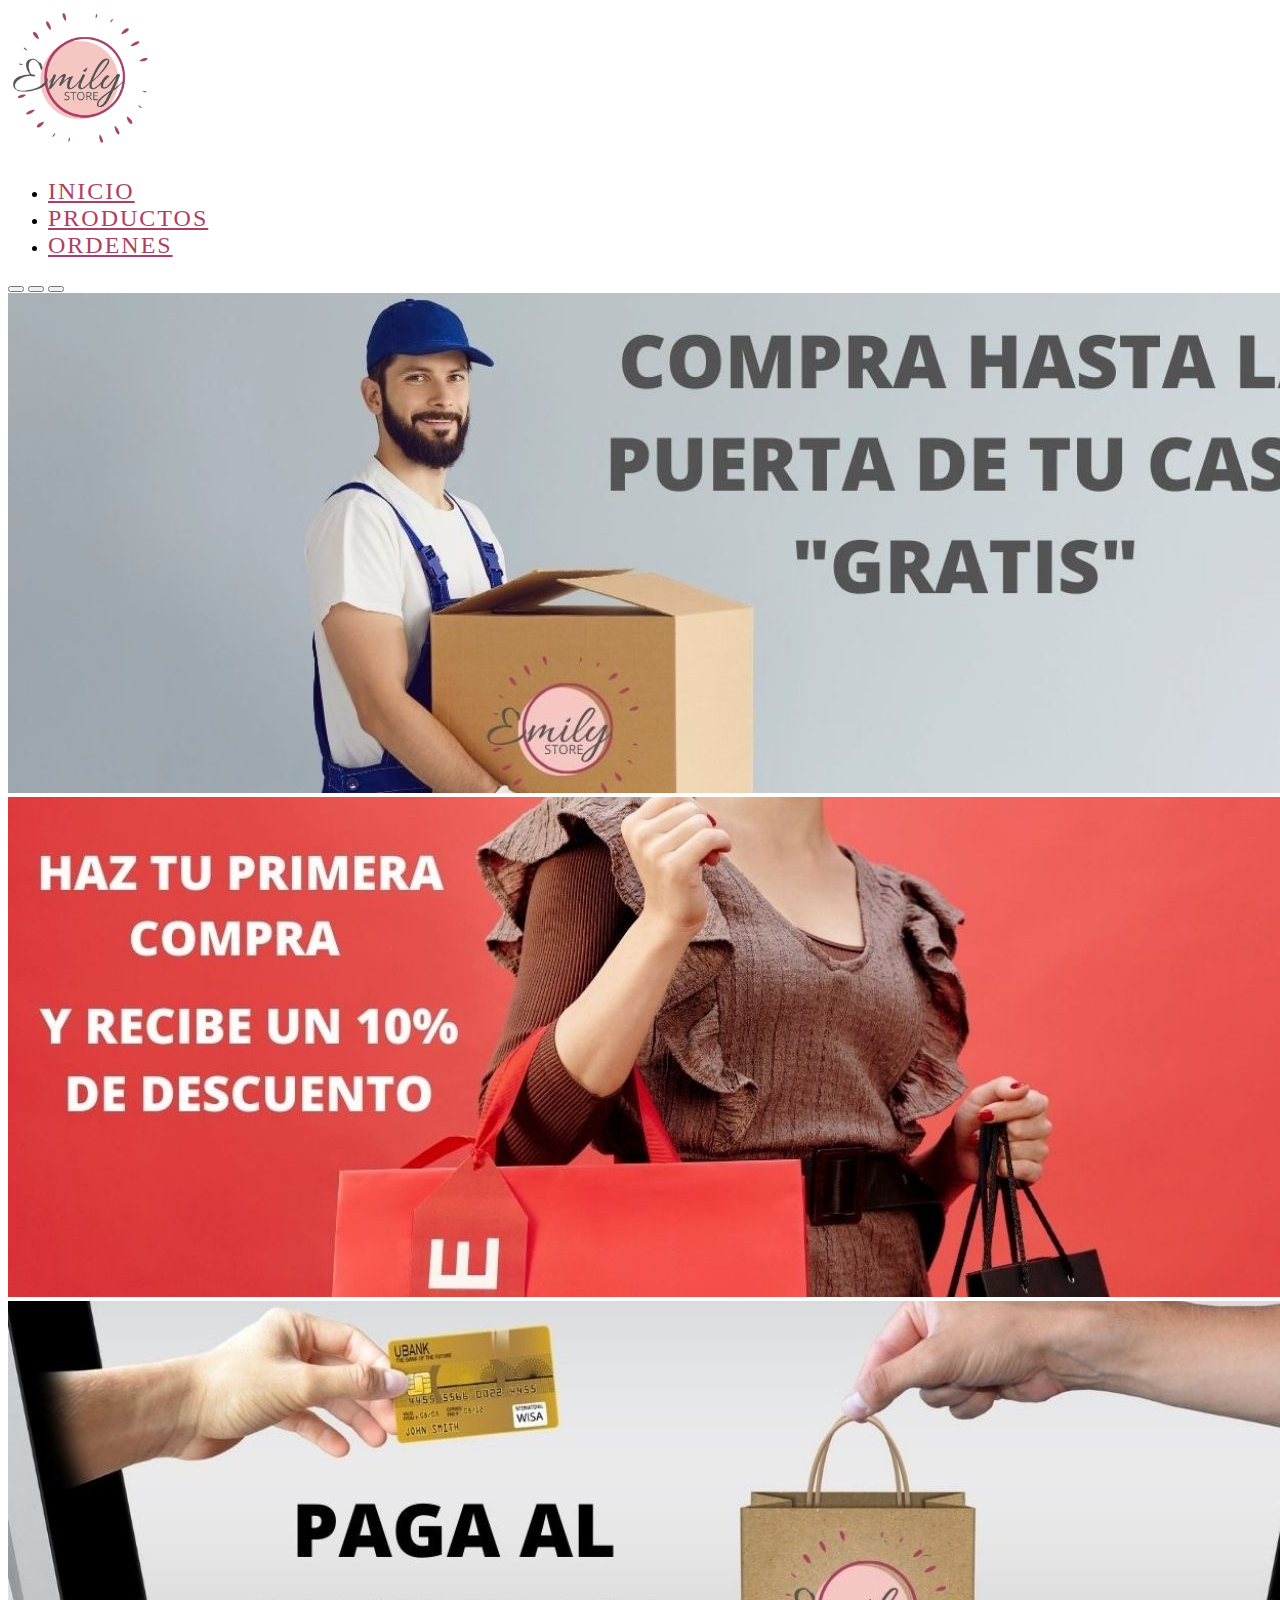
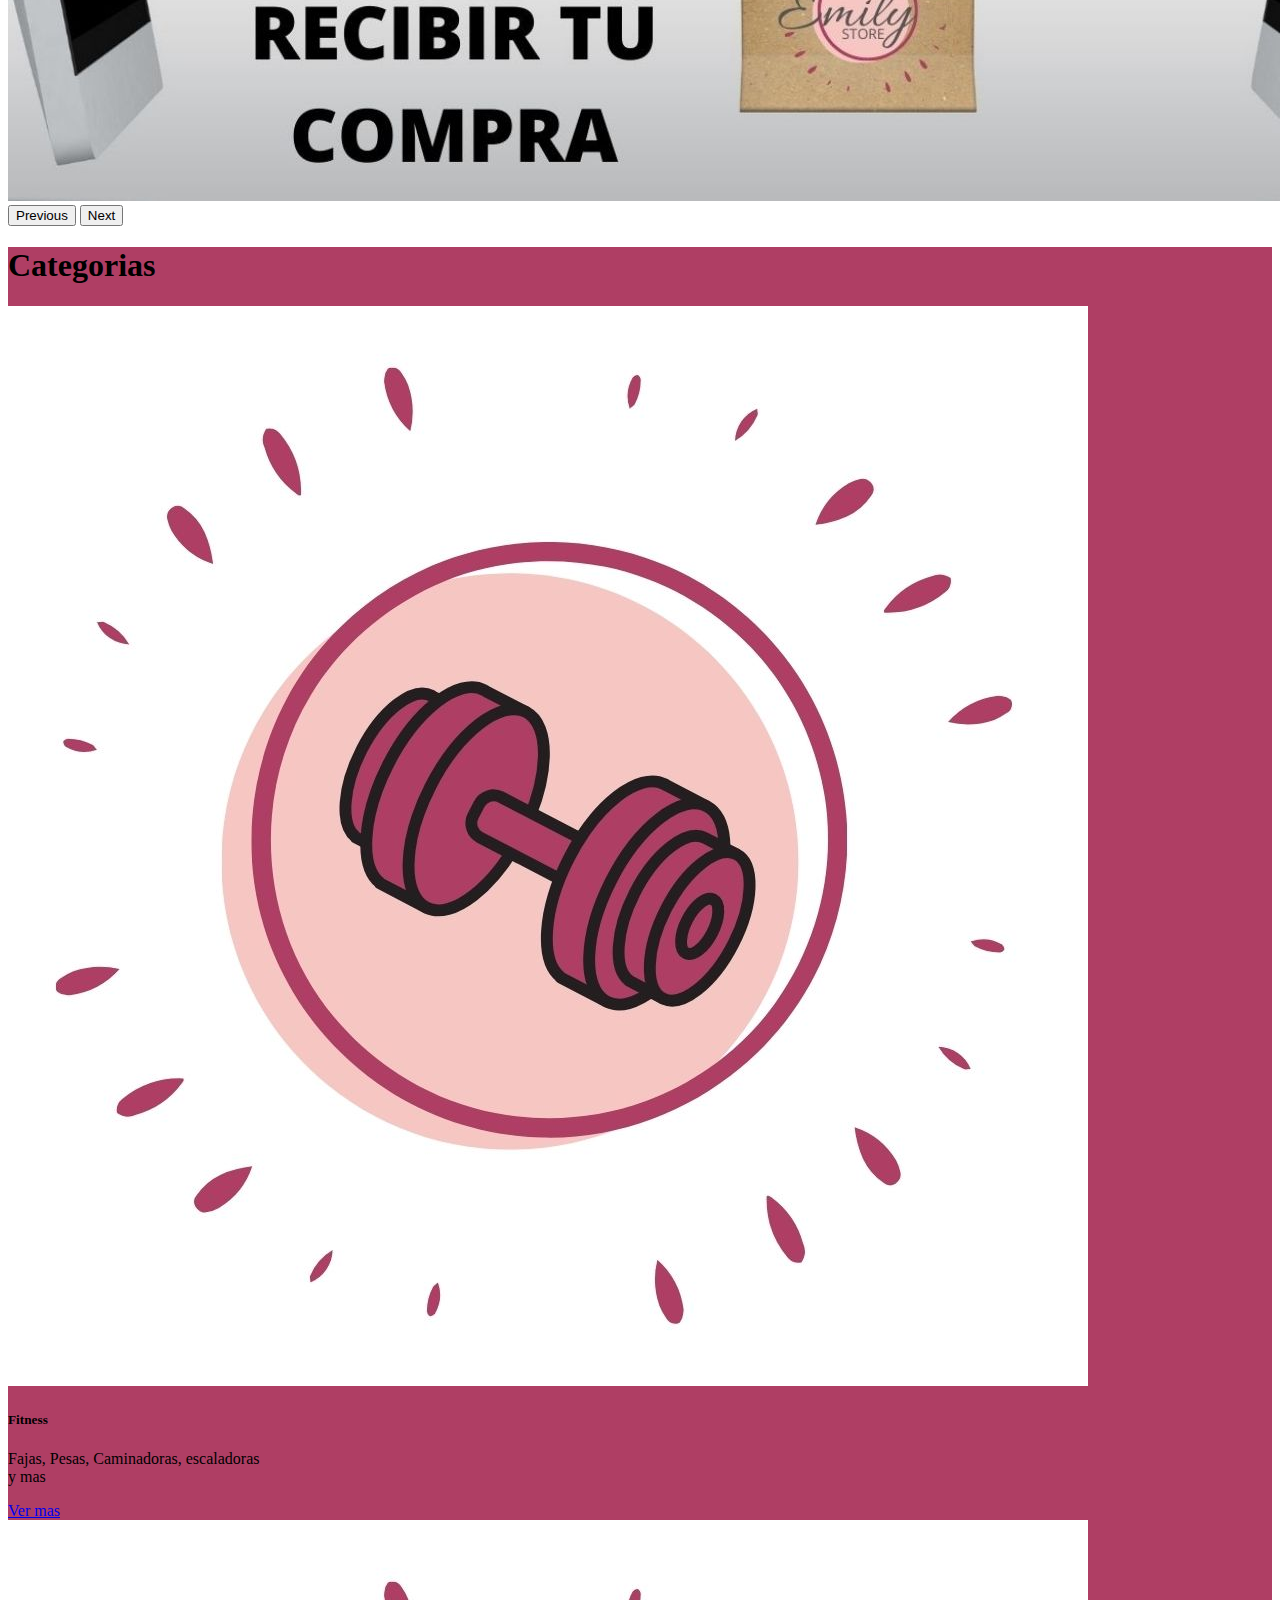
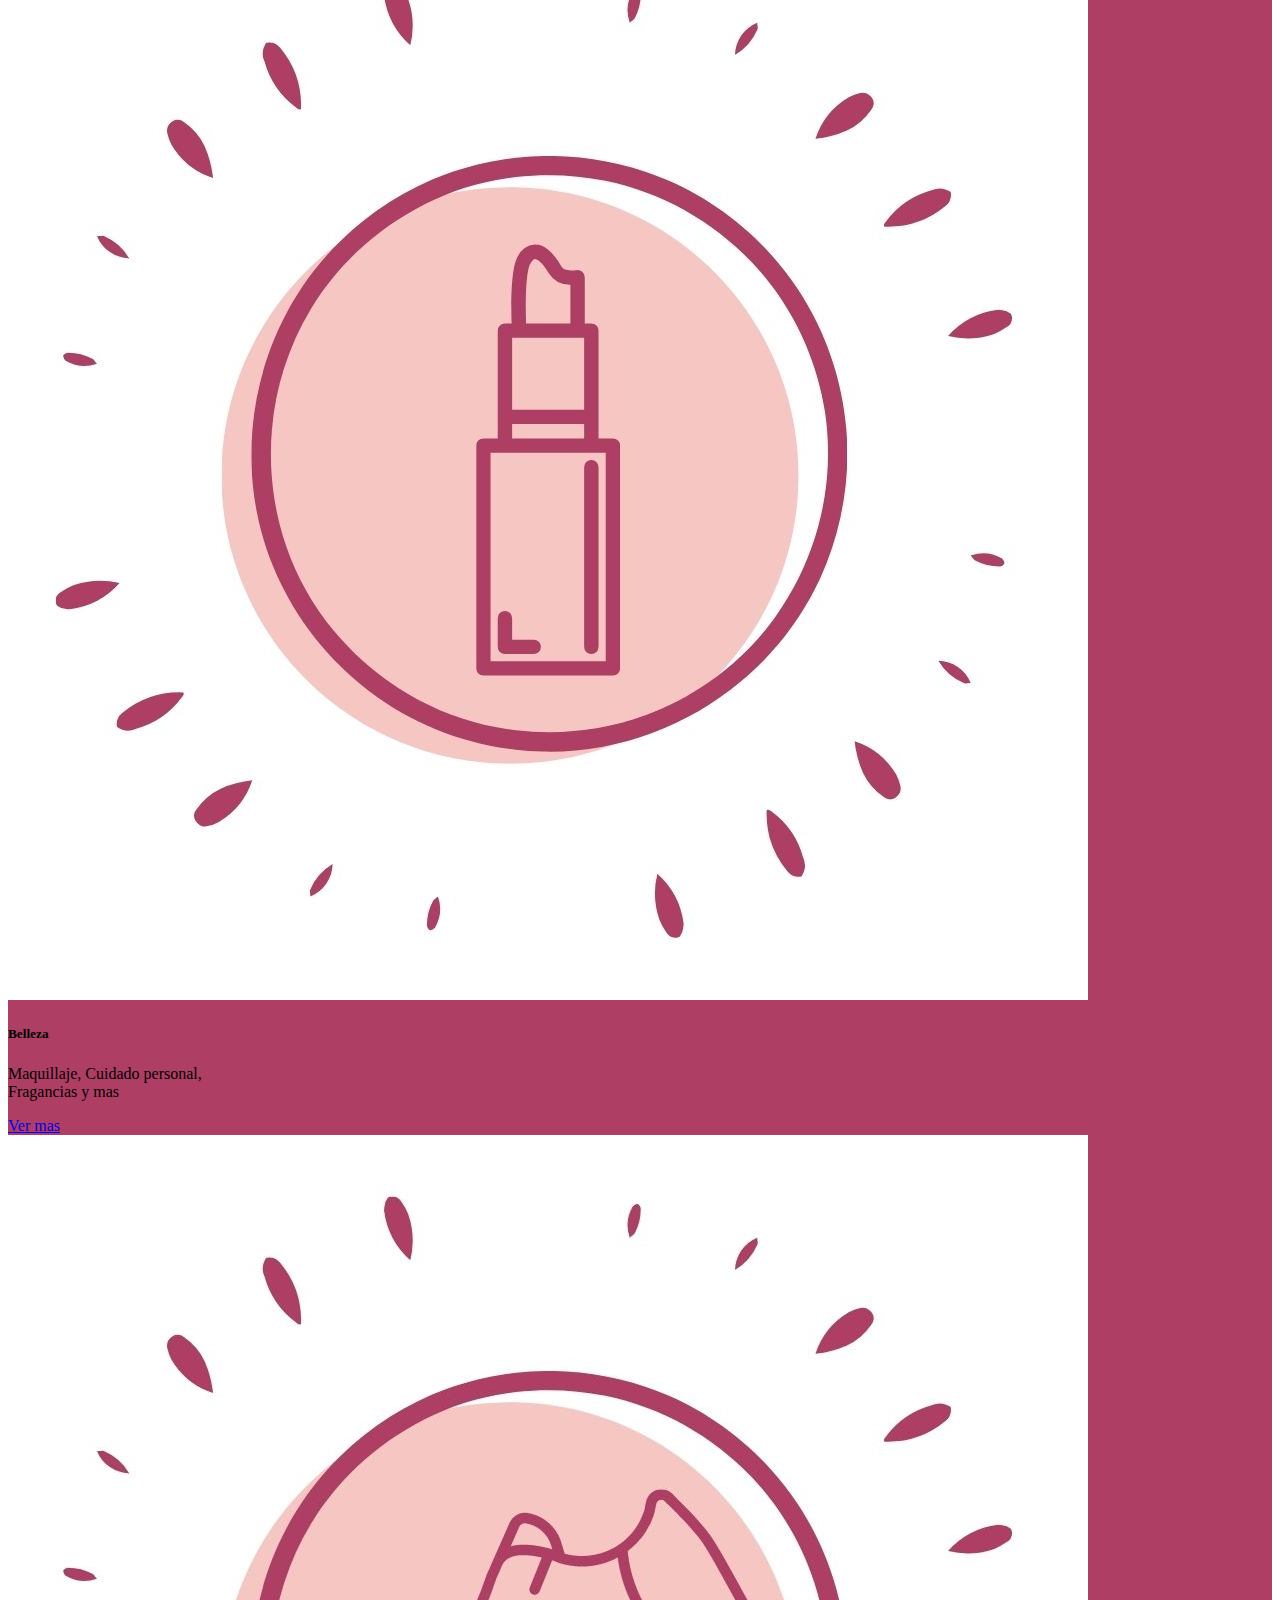
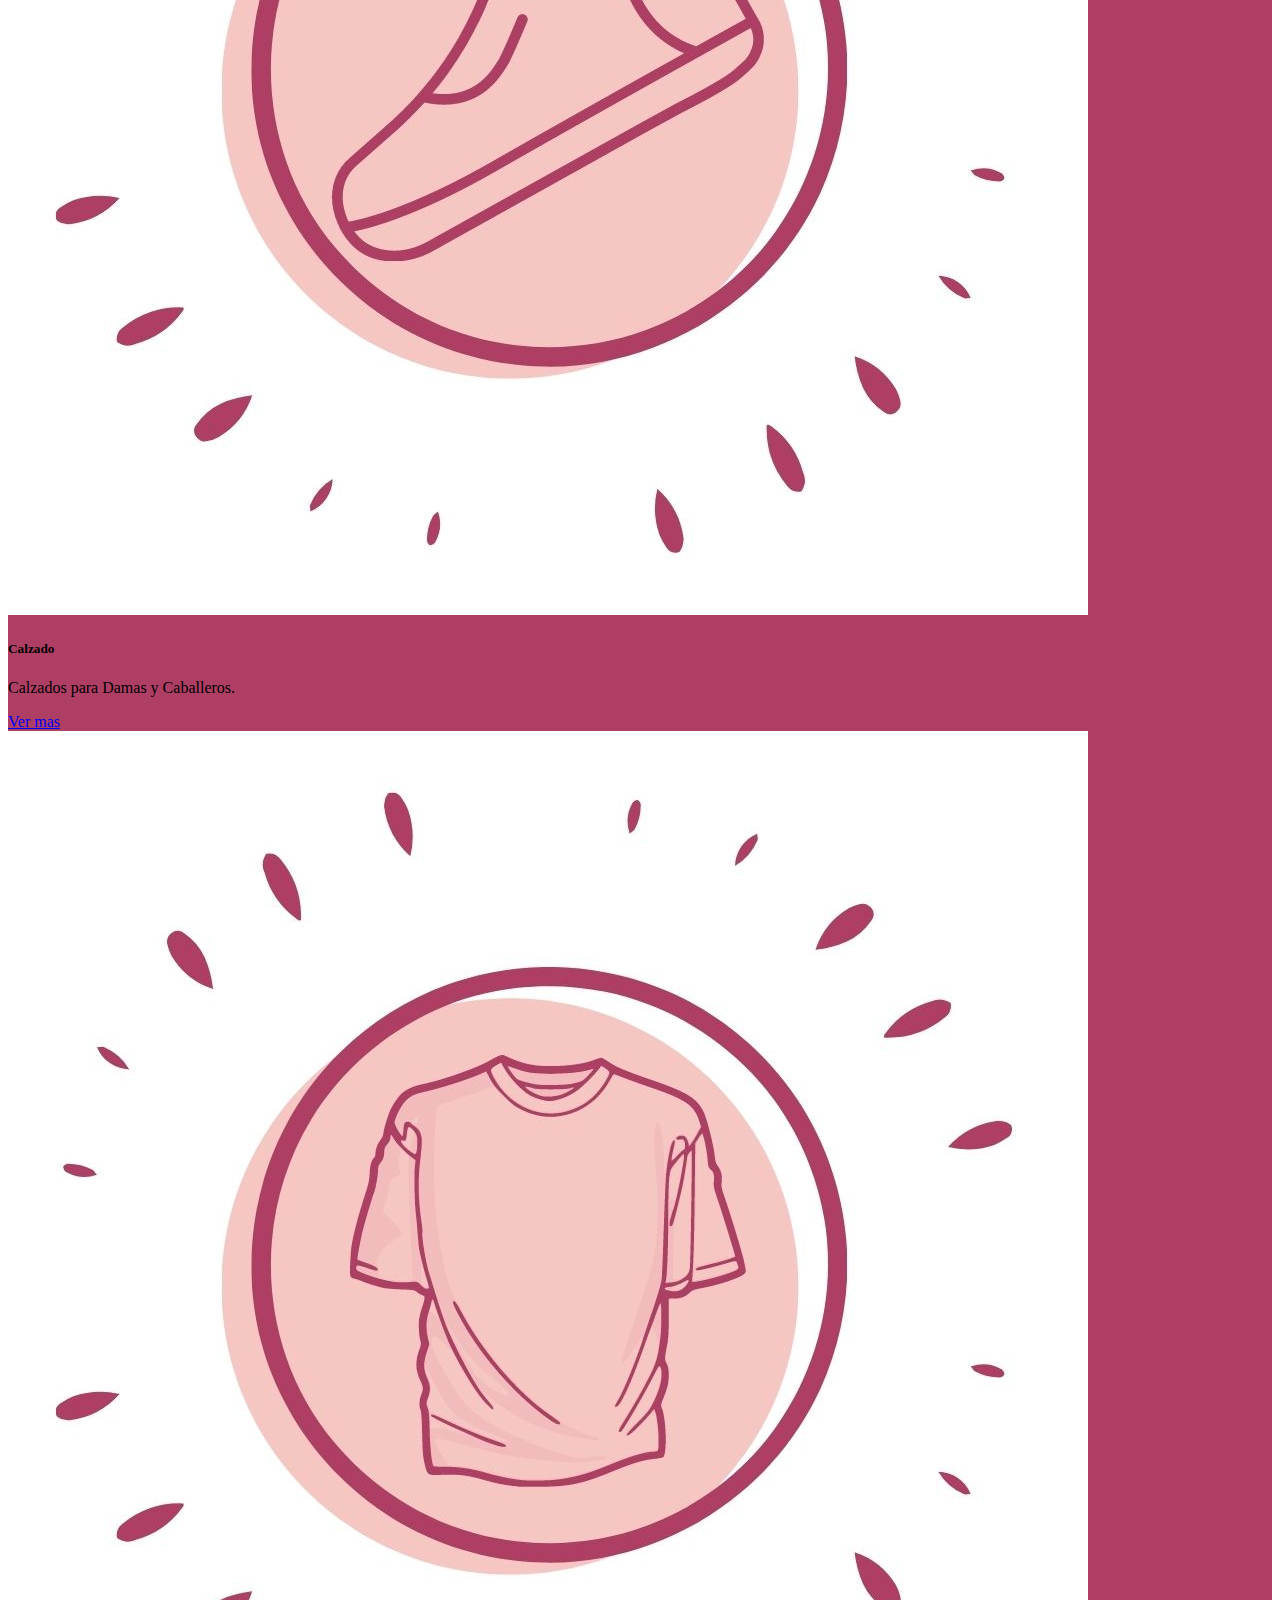
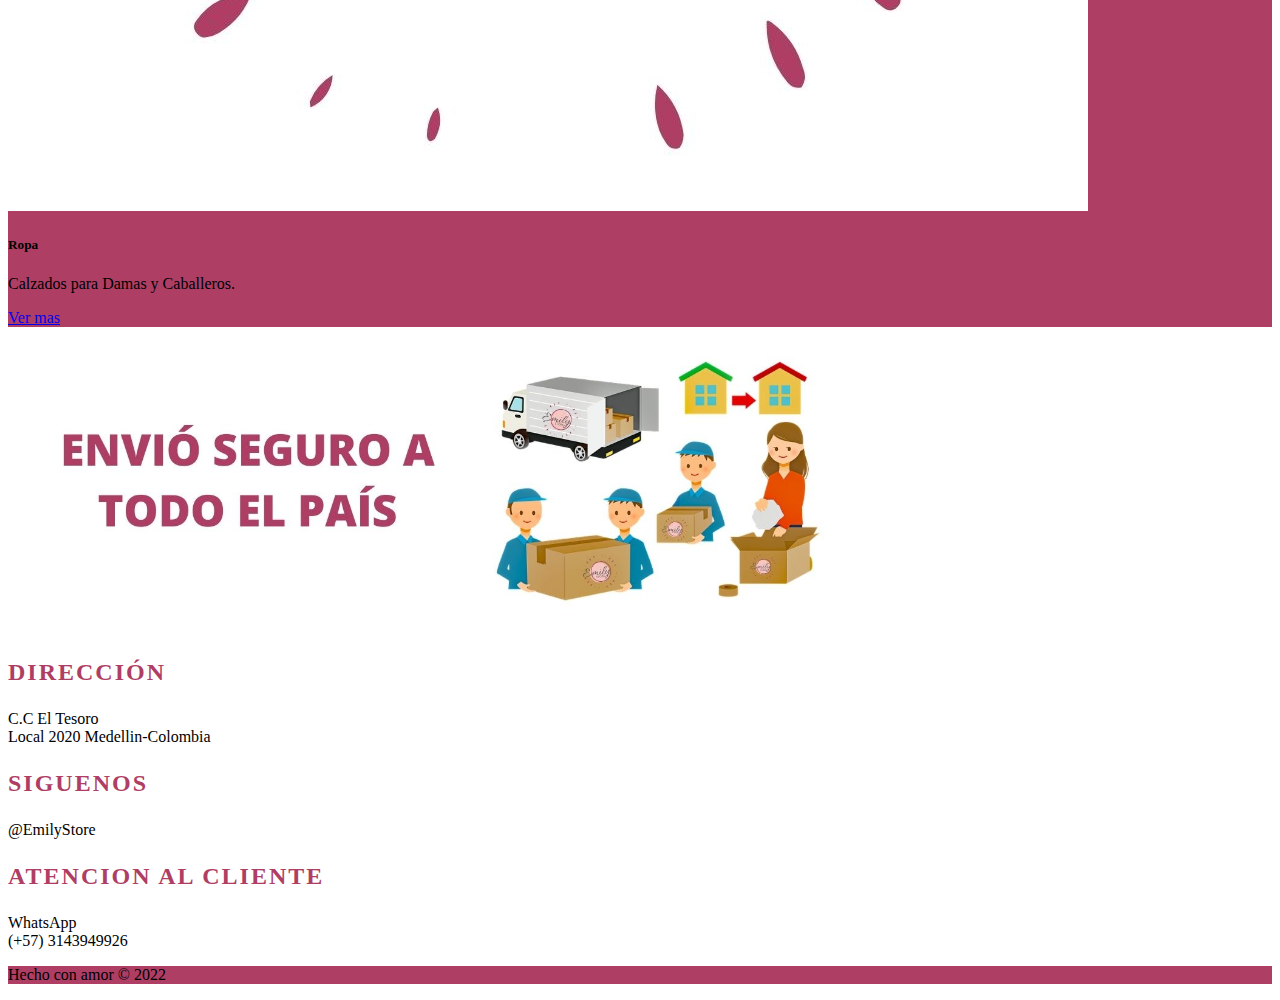
==== index.html @ da859130 "Avance Proyecto Final" ====
<!DOCTYPE html>
<html lang="en">

<head>
    <meta charset="UTF-8">
    <meta http-equiv="X-UA-Compatible" content="IE=edge">
    <meta name="viewport" content="width=device-width, initial-scale=1.0">
    <script src="https://cdn.jsdelivr.net/npm/bootstrap@5.1.3/dist/js/bootstrap.bundle.min.js"
        integrity="sha384-ka7Sk0Gln4gmtz2MlQnikT1wXgYsOg+OMhuP+IlRH9sENBO0LRn5q+8nbTov4+1p"
        crossorigin="anonymous"></script>
    <link href="https://cdn.jsdelivr.net/npm/bootstrap@5.1.3/dist/css/bootstrap.min.css" rel="stylesheet"
        integrity="sha384-1BmE4kWBq78iYhFldvKuhfTAU6auU8tT94WrHftjDbrCEXSU1oBoqyl2QvZ6jIW3" crossorigin="anonymous">

    <link rel="stylesheet" href="./css/index.css">
    <title>Emily Store</title>
</head>

<body>
    <header>
        <div class="px-3 py-2 bg-light text-black-50">
            <div class="container">
                <div class="d-flex flex-wrap align-items-center justify-content-center justify-content-lg-start">
                    <a href="/"
                        class="d-flex align-items-center my-2 my-lg-0 me-lg-auto text-white text-decoration-none">
                        <img src="../images/EmilyStore.png" alt="logo" width="150">
                    </a>

                    <ul class="nav col-12 col-lg-auto my-2 justify-content-center my-md-0 text-small">
                        <li>
                            <a href="#" class="nav-link menu">
                                Inicio
                            </a>
                        </li>
                        <li>
                            <a href="./pages/productos.html" class="nav-link menu">
                                Productos
                            </a>
                        </li>
                        <li>
                            <a href="./pages/compra.html" class="nav-link menu">
                                Ordenes
                            </a>
                        </li>

                    </ul>
                </div>
            </div>
        </div>
    </header>
    <div id="carouselExampleIndicators" class="carousel slide" data-bs-ride="carousel">
        <div class="carousel-indicators">
            <button type="button" data-bs-target="#carouselExampleIndicators" data-bs-slide-to="0" class="active"
                aria-current="true" aria-label="Slide 1"></button>
            <button type="button" data-bs-target="#carouselExampleIndicators" data-bs-slide-to="1"
                aria-label="Slide 2"></button>
            <button type="button" data-bs-target="#carouselExampleIndicators" data-bs-slide-to="2"
                aria-label="Slide 3"></button>
        </div>
        <div class="carousel-inner">
            <div class="carousel-item active">
                <img src="./images/Emily Store (1).jpg" class="d-block w-100" alt="...">
            </div>
            <div class="carousel-item">
                <img src="./images/Emily Store (2).jpg" class="d-block w-100" alt="...">
            </div>
            <div class="carousel-item">
                <img src="./images/Emily Store.jpg" class="d-block w-100" alt="...">
            </div>
        </div>
        <button class="carousel-control-prev" type="button" data-bs-target="#carouselExampleIndicators"
            data-bs-slide="prev">
            <span class="carousel-control-prev-icon" aria-hidden="true"></span>
            <span class="visually-hidden">Previous</span>
        </button>
        <button class="carousel-control-next" type="button" data-bs-target="#carouselExampleIndicators"
            data-bs-slide="next">
            <span class="carousel-control-next-icon" aria-hidden="true"></span>
            <span class="visually-hidden">Next</span>
        </button>
    </div>

    <div class="px-3 py-2 text-black-50" style="background-color: #af3e64;">
        <div class="container">
            <h1 class="text-white text-center py-2 ">Categorias</h1>
            <div class="row">
                <div class="col col-md-3">
                    <div class="card" style="width: 16rem;">
                        <img src="./images/Fit.jpg" class="card-img-top" alt="...">
                        <div class="card-body">
                            <h5 class="card-title">Fitness</h5>
                            <p class="card-text">Fajas, Pesas, Caminadoras, escaladoras y mas</p>
                            <a href="#" class="btn btn-primary">Ver mas</a>
                        </div>
                    </div>
                </div>
                <div class="col col-md-3">
                    <div class="card" style="width: 16rem;">
                        <img src="./images/Belleza.jpg" class="card-img-top" alt="...">
                        <div class="card-body">
                            <h5 class="card-title">Belleza</h5>
                            <p class="card-text">Maquillaje, Cuidado personal, Fragancias y mas</p>
                            <a href="#" class="btn btn-primary">Ver mas</a>
                        </div>
                    </div>
                </div>
                <div class="col col-md-3">
                    <div class="card" style="width: 16rem;">
                        <img src="./images/Calzado.jpg" class="card-img-top" alt="...">
                        <div class="card-body">
                            <h5 class="card-title">Calzado</h5>
                            <p class="card-text">Calzados para Damas y Caballeros.</p>
                            <a href="#" class="btn btn-primary">Ver mas</a>
                        </div>
                    </div>
                </div>
                <div class="col col-md-3">
                    <div class="card" style="width: 16rem;">
                        <img src="./images/Ropa.jpg" class="card-img-top" alt="...">
                        <div class="card-body">
                            <h5 class="card-title text-center">Ropa</h5>
                            <p class="card-text text-center">Calzados para Damas y Caballeros.</p>
                            <a href="./pages/products.html" class="btn btn-primary text-center">Ver mas</a>
                        </div>
                    </div>
                </div>
            </div>
        </div>
    </div>
    <div class="px-3 py-2 bg-white text-black-50">
        <div class="container text-center">
            <img src="./images/envio (1).jpg" alt="" width="850">
        </div>

    </div>
    <footer class="bg-light pt-4">
        <div class="container">
            <div class="row">
                <div class="col-md-4">
                    <h3 class="menu">Dirección</h3>
                    <p>
                        C.C El Tesoro <br />
                        Local 2020
                        Medellin-Colombia
                    </p>
                </div>
                <div class="col-md-4">
                    <h3 class="menu">Siguenos</h3>
                    <p>
                        @EmilyStore <br />

                    </p>
                </div>
                <div class="col-md-4">
                    <h3 class="menu">Atencion al cliente</h3>
                    <p>
                        WhatsApp <br />
                        (+57) 3143949926
                    </p>
                </div>
            </div>

        </div>
        <div class="d-flex bg-emily-store">
            <div class="container text-center text-light">
                <p>Hecho con amor &copy; 2022</p>
            </div>
        </div>
    </footer>

</body>

</html>
---- css/index.css ----
.menu {
  font-size: x-large;
  font-family: fantasy;
  text-transform: uppercase;
  color: #af3e64;
  letter-spacing: 2px;
}
.bg-emily-store {
  background-color: #af3e64;
}
.bg-emily-store-light {
    background-color: #f6c6c2;
}
.text-color-emily-store{
    color: #af3e64;
}
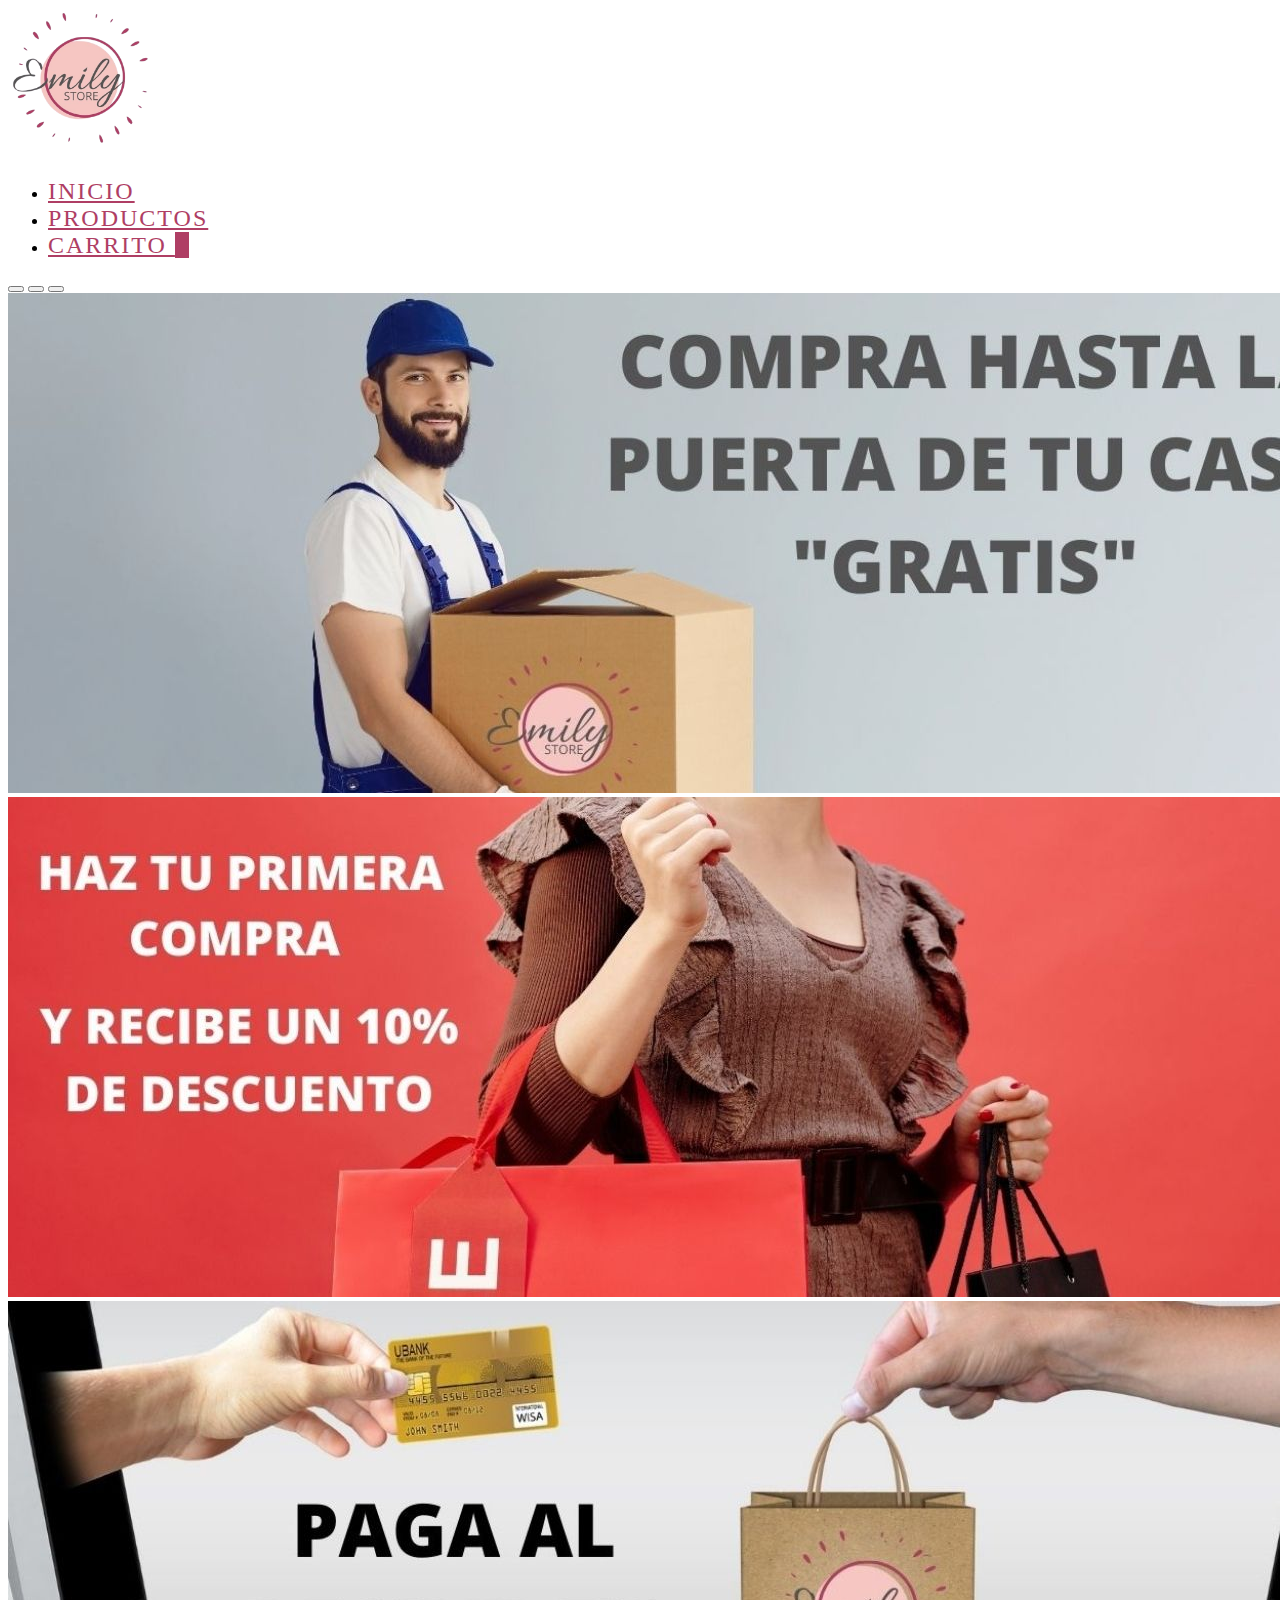
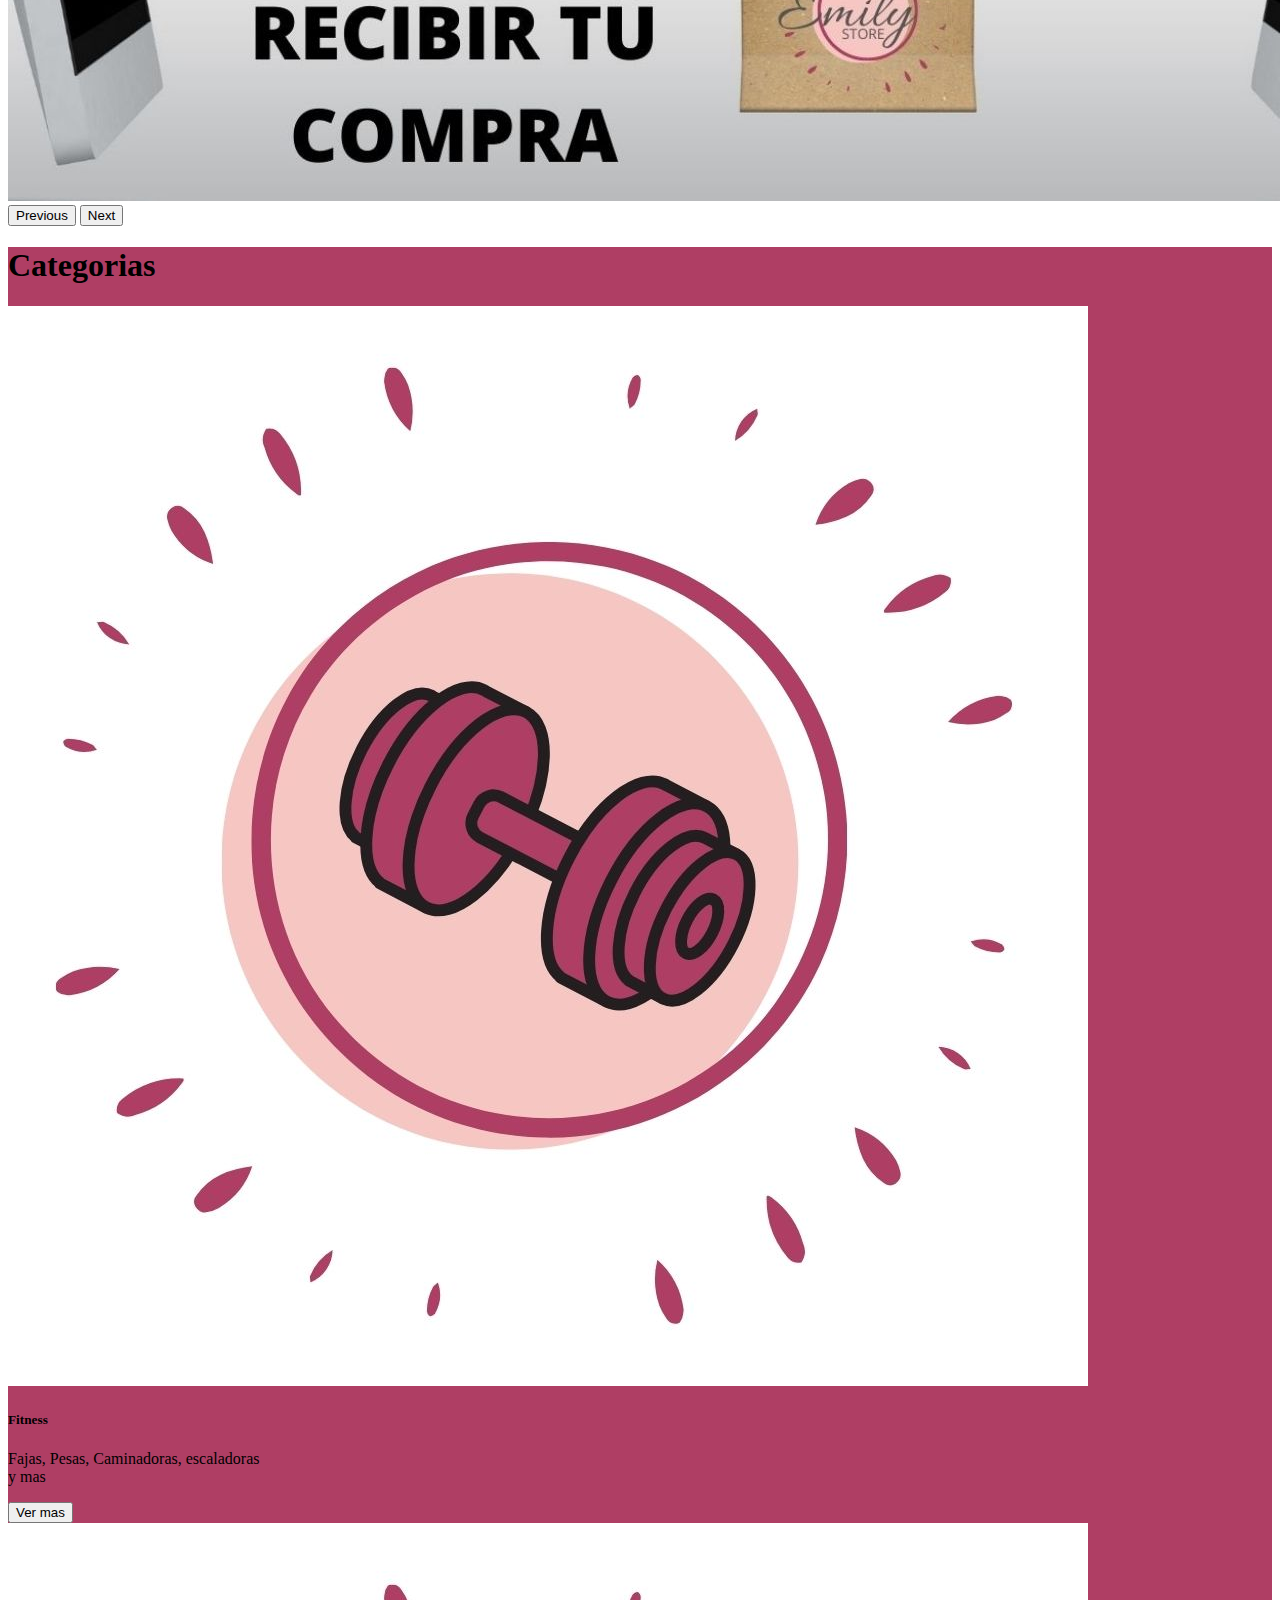
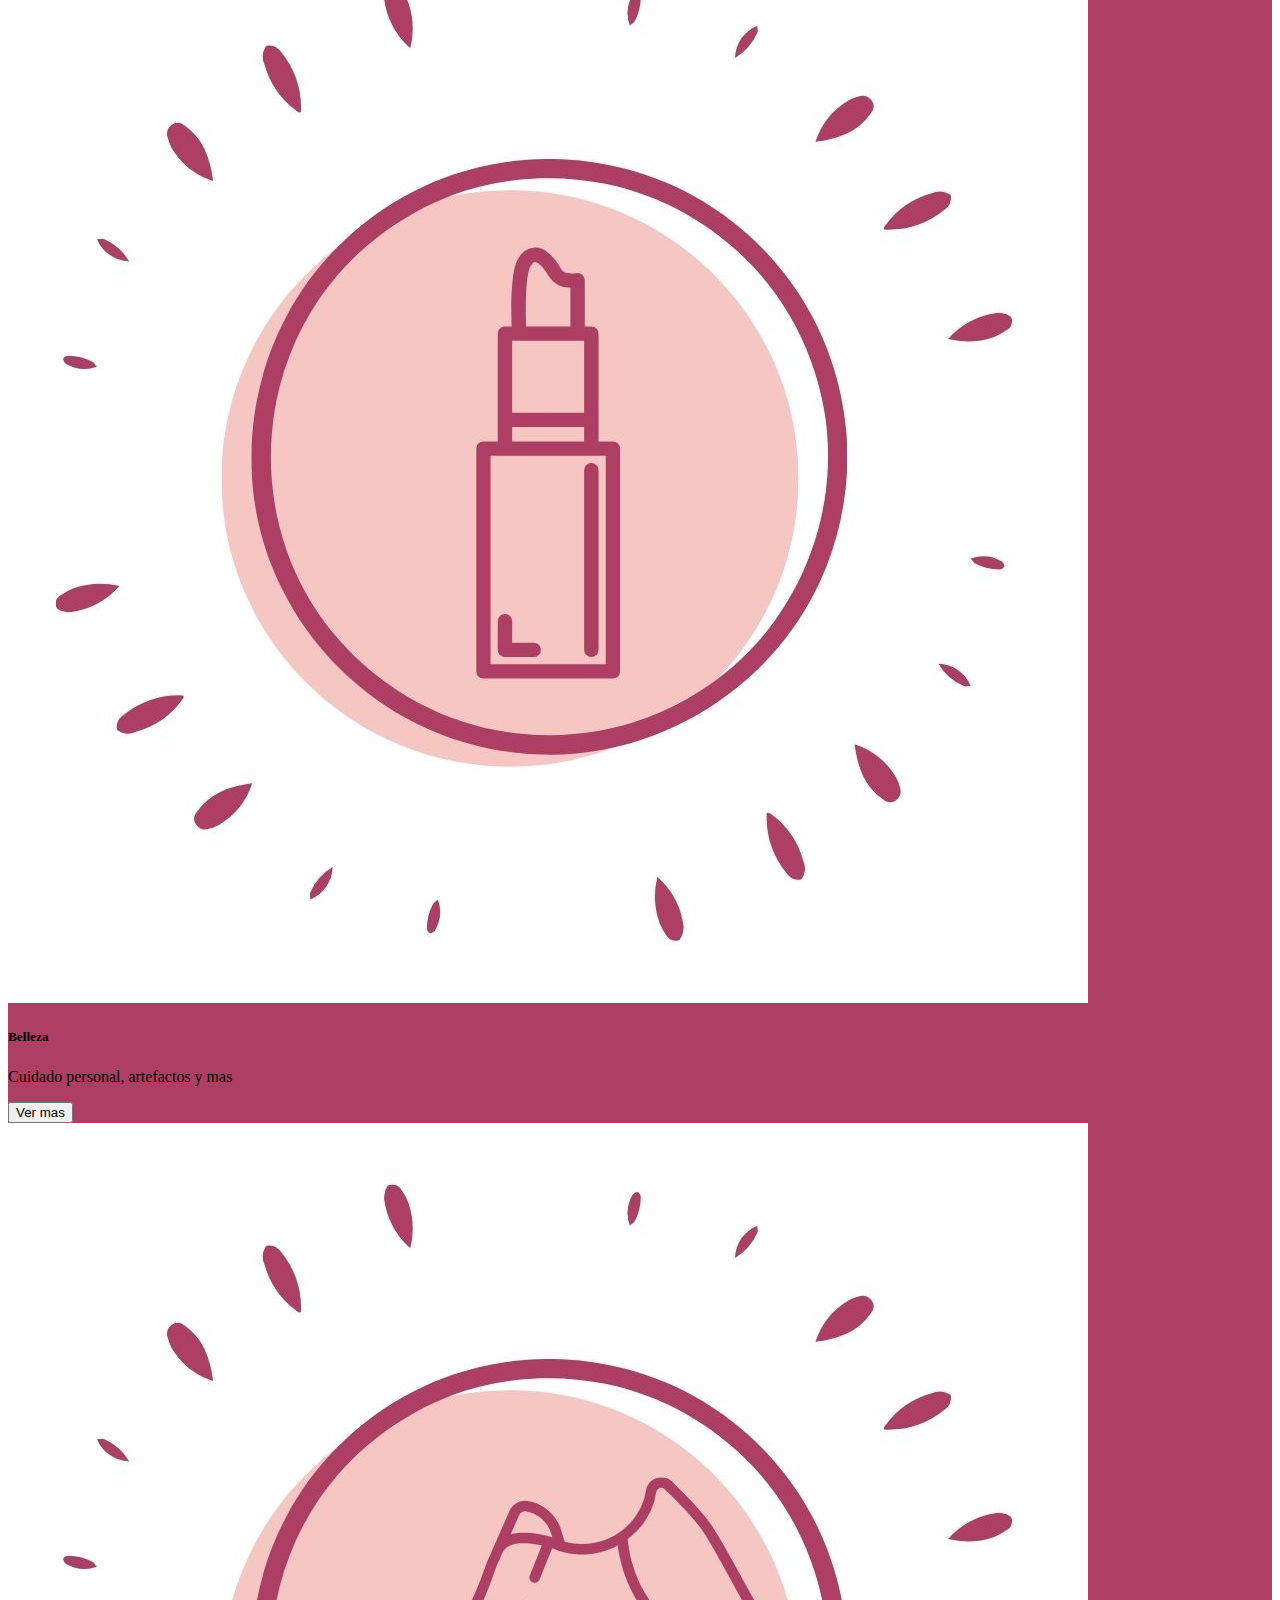
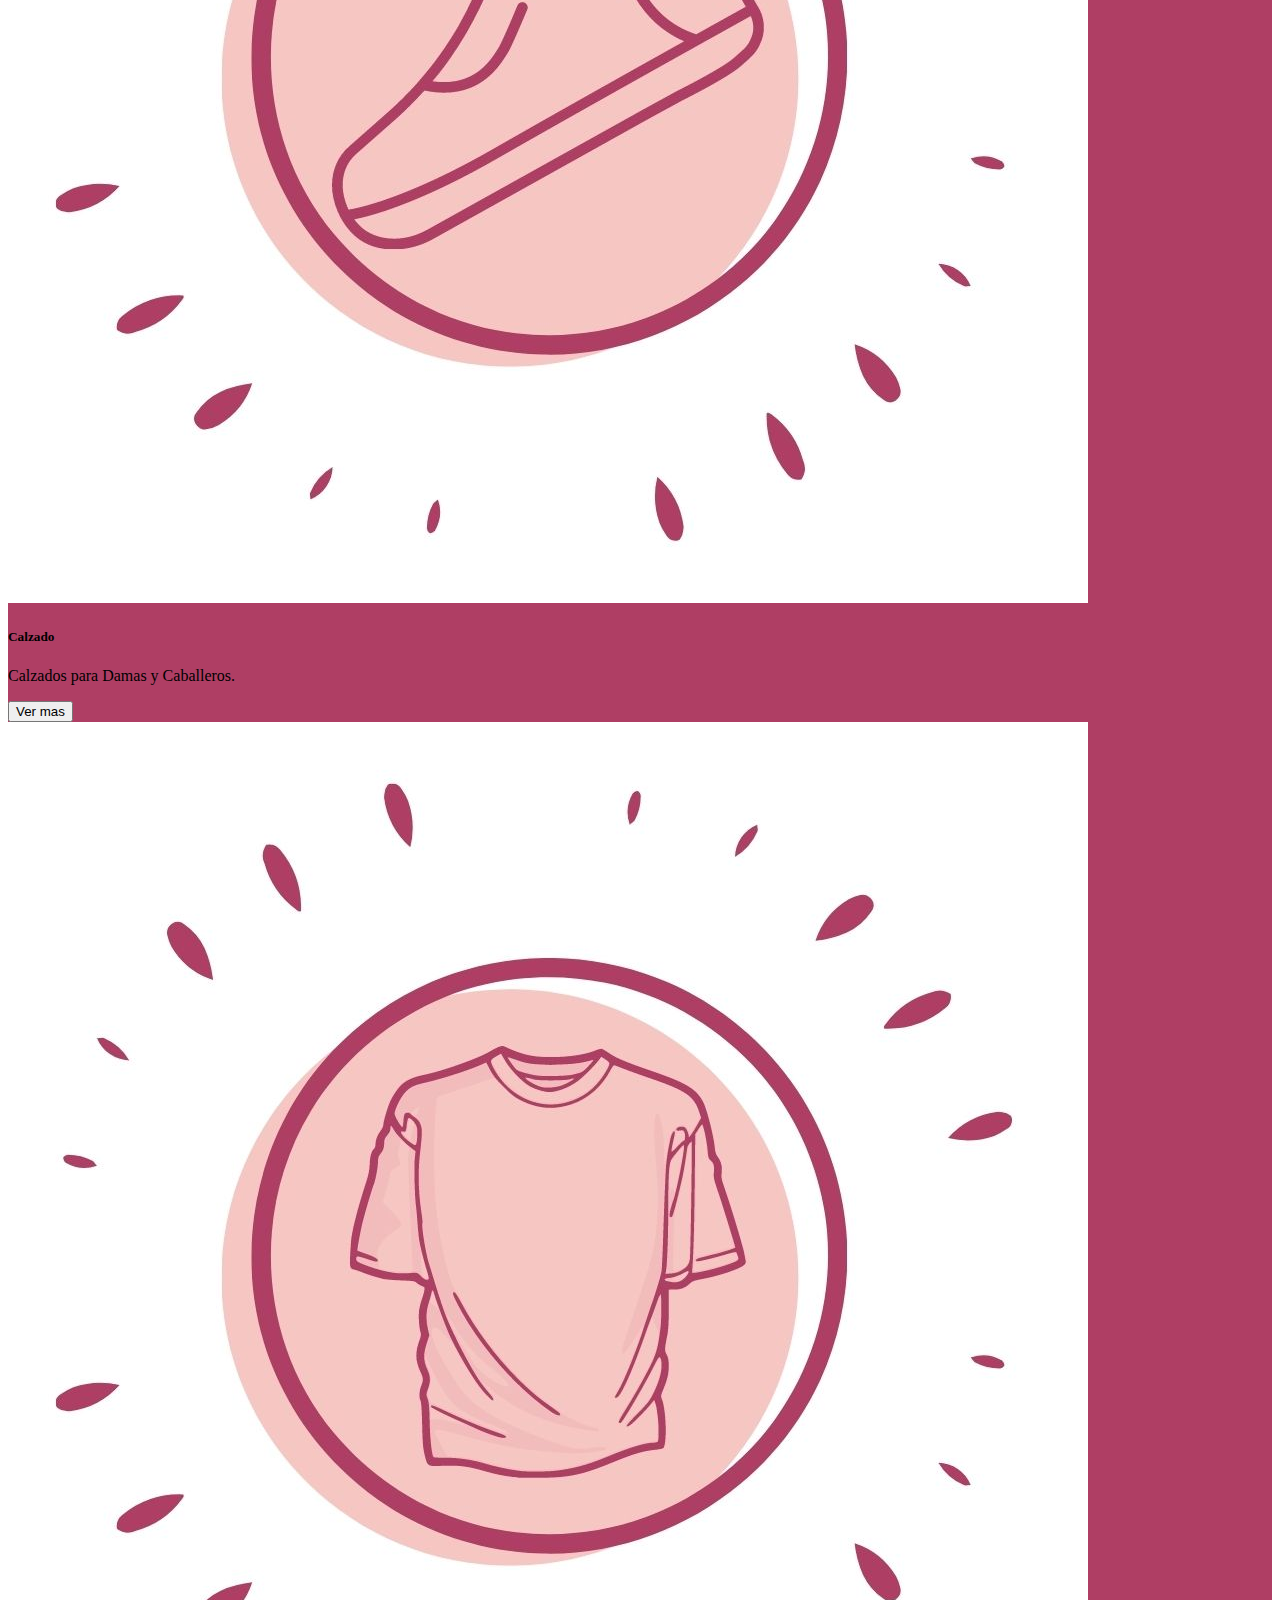
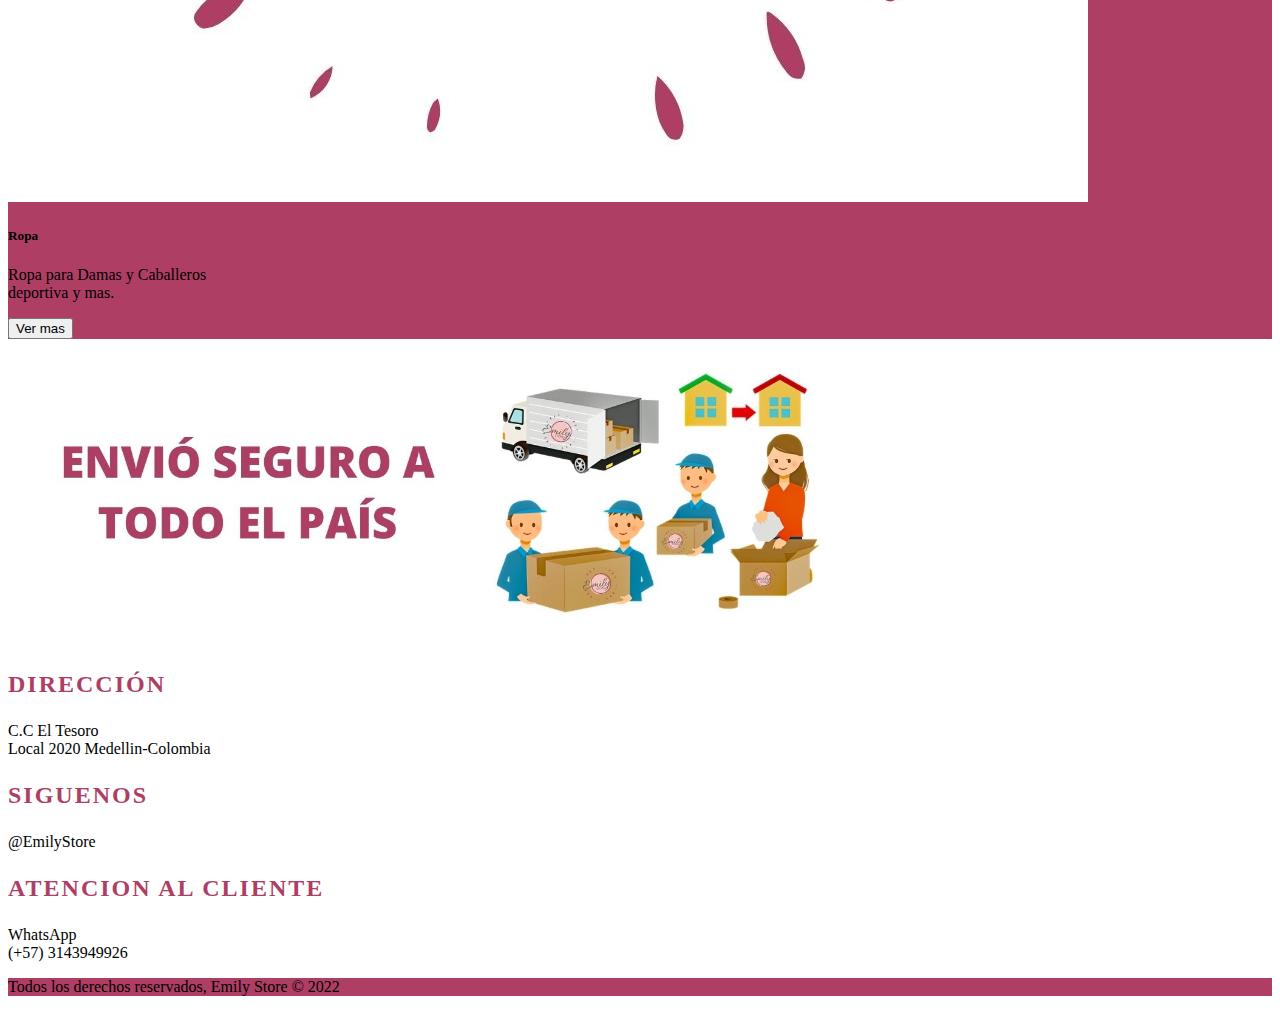
==== commit dccc447c: "avances proyecto final" ====
--- a/index.html
+++ b/index.html
@@ -22,7 +22,7 @@
                 <div class="d-flex flex-wrap align-items-center justify-content-center justify-content-lg-start">
                     <a href="/"
                         class="d-flex align-items-center my-2 my-lg-0 me-lg-auto text-white text-decoration-none">
-                        <img src="../images/EmilyStore.png" alt="logo" width="150">
+                        <img src="./images/EmilyStore.png" alt="logo" width="150">
                     </a>
 
                     <ul class="nav col-12 col-lg-auto my-2 justify-content-center my-md-0 text-small">
@@ -37,11 +37,12 @@
                             </a>
                         </li>
                         <li>
-                            <a href="./pages/compra.html" class="nav-link menu">
-                                Ordenes
+                            <a href="./pages/carrito.html" class="nav-link menu">
+                                Carrito
+                            <span id="count-header" class="badge bg-emily-store rounded-pill">0</span>
+
                             </a>
                         </li>
-
                     </ul>
                 </div>
             </div>
@@ -89,7 +90,7 @@
                         <div class="card-body">
                             <h5 class="card-title">Fitness</h5>
                             <p class="card-text">Fajas, Pesas, Caminadoras, escaladoras y mas</p>
-                            <a href="#" class="btn btn-primary">Ver mas</a>
+                            <button id="vm-fitness" class="btn btn-primary">Ver mas</button>
                         </div>
                     </div>
                 </div>
@@ -98,8 +99,8 @@
                         <img src="./images/Belleza.jpg" class="card-img-top" alt="...">
                         <div class="card-body">
                             <h5 class="card-title">Belleza</h5>
-                            <p class="card-text">Maquillaje, Cuidado personal, Fragancias y mas</p>
-                            <a href="#" class="btn btn-primary">Ver mas</a>
+                            <p class="card-text">Cuidado personal, artefactos y mas</p>
+                            <button id="vm-belleza" class="btn btn-primary">Ver mas</button>
                         </div>
                     </div>
                 </div>
@@ -109,7 +110,7 @@
                         <div class="card-body">
                             <h5 class="card-title">Calzado</h5>
                             <p class="card-text">Calzados para Damas y Caballeros.</p>
-                            <a href="#" class="btn btn-primary">Ver mas</a>
+                            <button id="vm-calzado" class="btn btn-primary">Ver mas</button>
                         </div>
                     </div>
                 </div>
@@ -117,9 +118,9 @@
                     <div class="card" style="width: 16rem;">
                         <img src="./images/Ropa.jpg" class="card-img-top" alt="...">
                         <div class="card-body">
-                            <h5 class="card-title text-center">Ropa</h5>
-                            <p class="card-text text-center">Calzados para Damas y Caballeros.</p>
-                            <a href="./pages/products.html" class="btn btn-primary text-center">Ver mas</a>
+                            <h5 class="card-title">Ropa</h5>
+                            <p class="card-text">Ropa para Damas y Caballeros deportiva y mas.</p>
+                            <button id="vm-ropa" class="btn btn-primary">Ver mas</button>
                         </div>
                     </div>
                 </div>
@@ -162,11 +163,11 @@
         </div>
         <div class="d-flex bg-emily-store">
             <div class="container text-center text-light">
-                <p>Hecho con amor &copy; 2022</p>
+                <p>Todos los derechos reservados, Emily Store &copy; 2022</p>
             </div>
         </div>
     </footer>
-
+    <script src="./js/index.js" type="module"></script>
 </body>
 
 </html>--- a/css/index.css
+++ b/css/index.css
@@ -13,4 +13,8 @@
 }
 .text-color-emily-store{
     color: #af3e64;
+}
+.card-image {
+  width: 16rem;
+  height: 16rem !important;
 }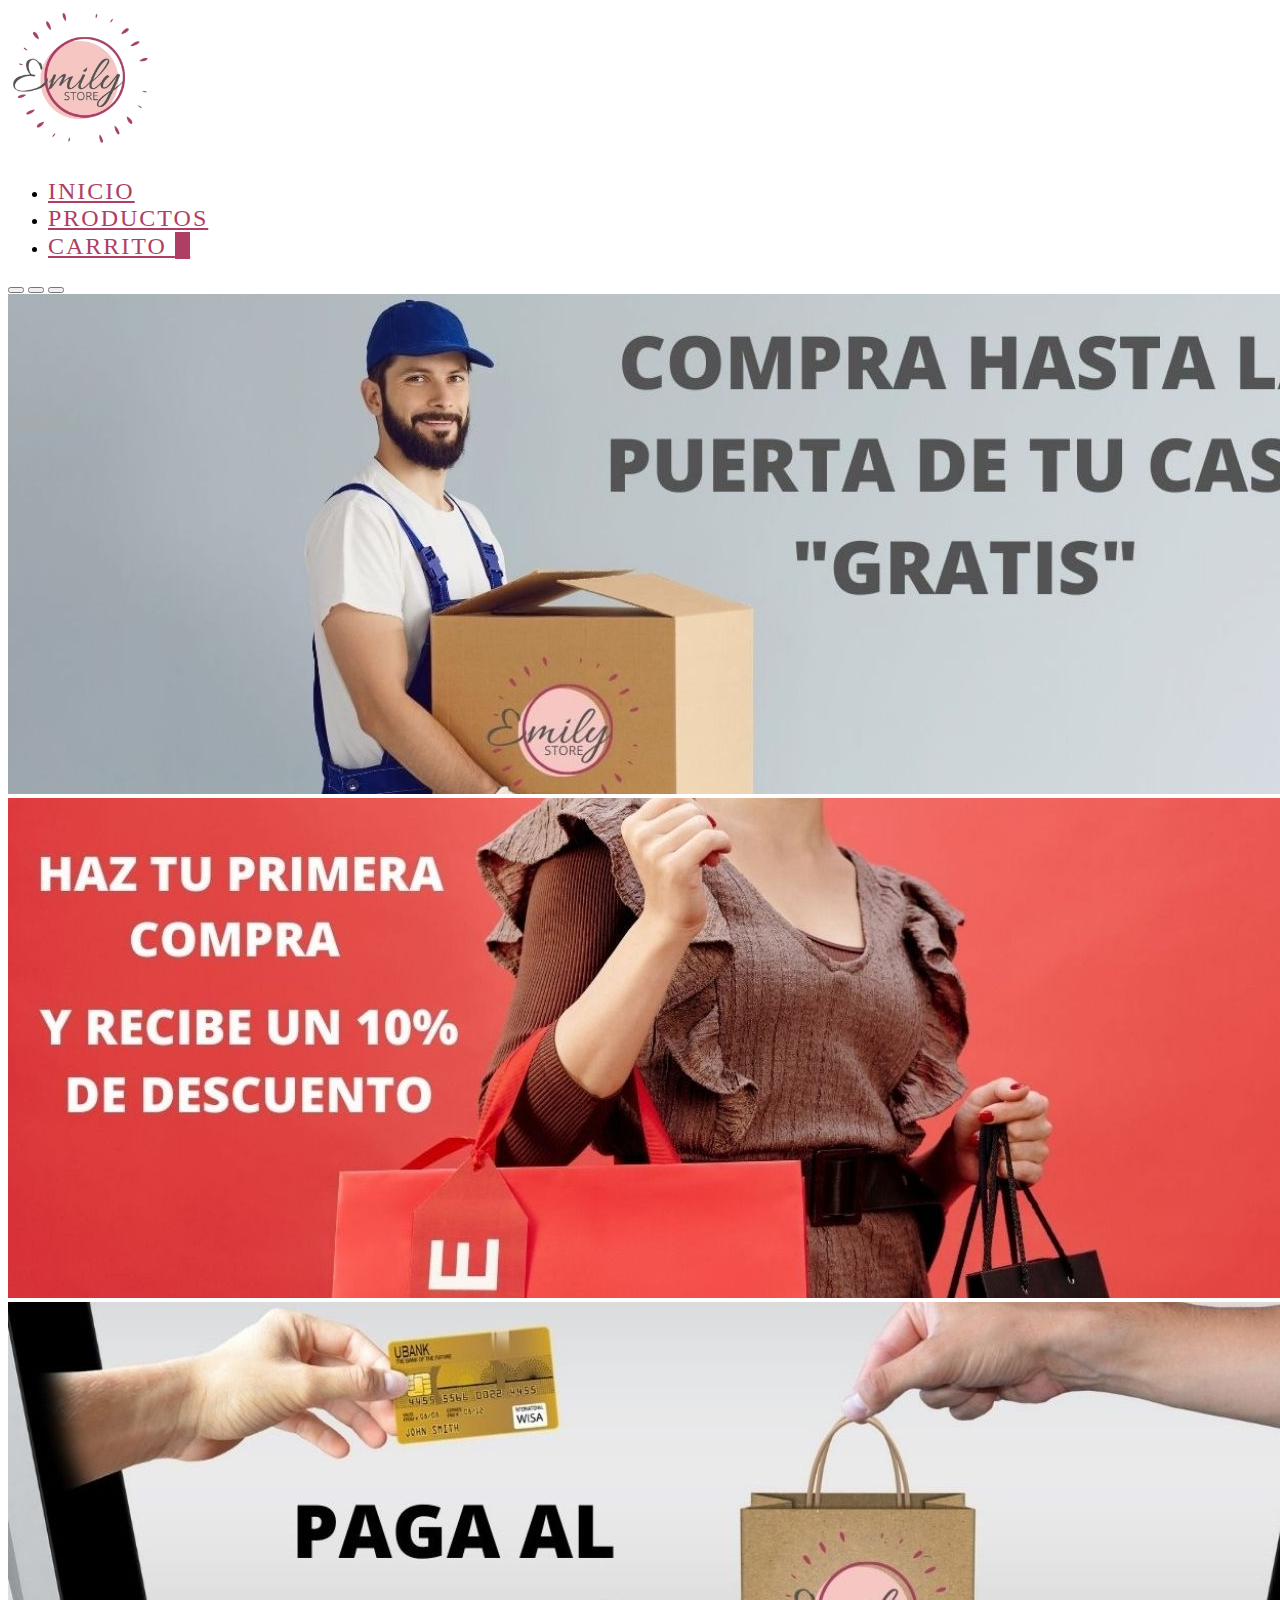
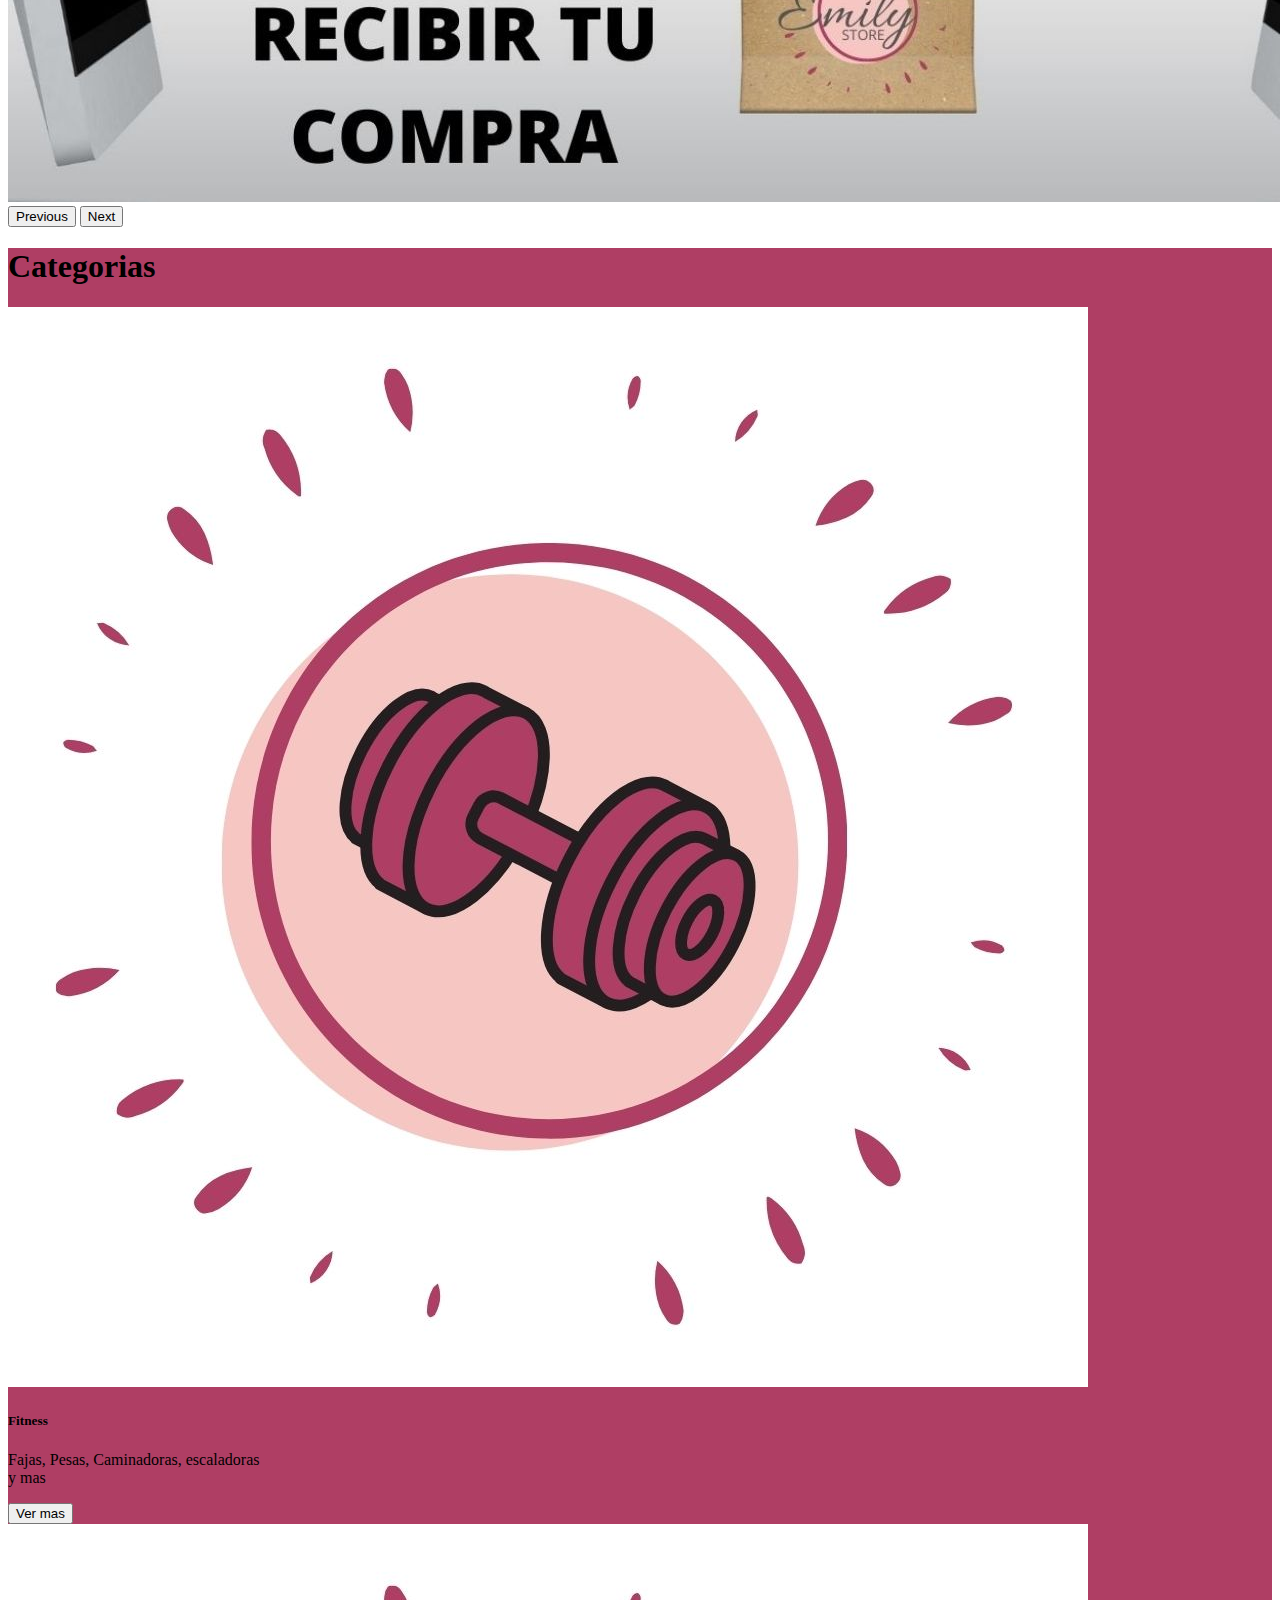
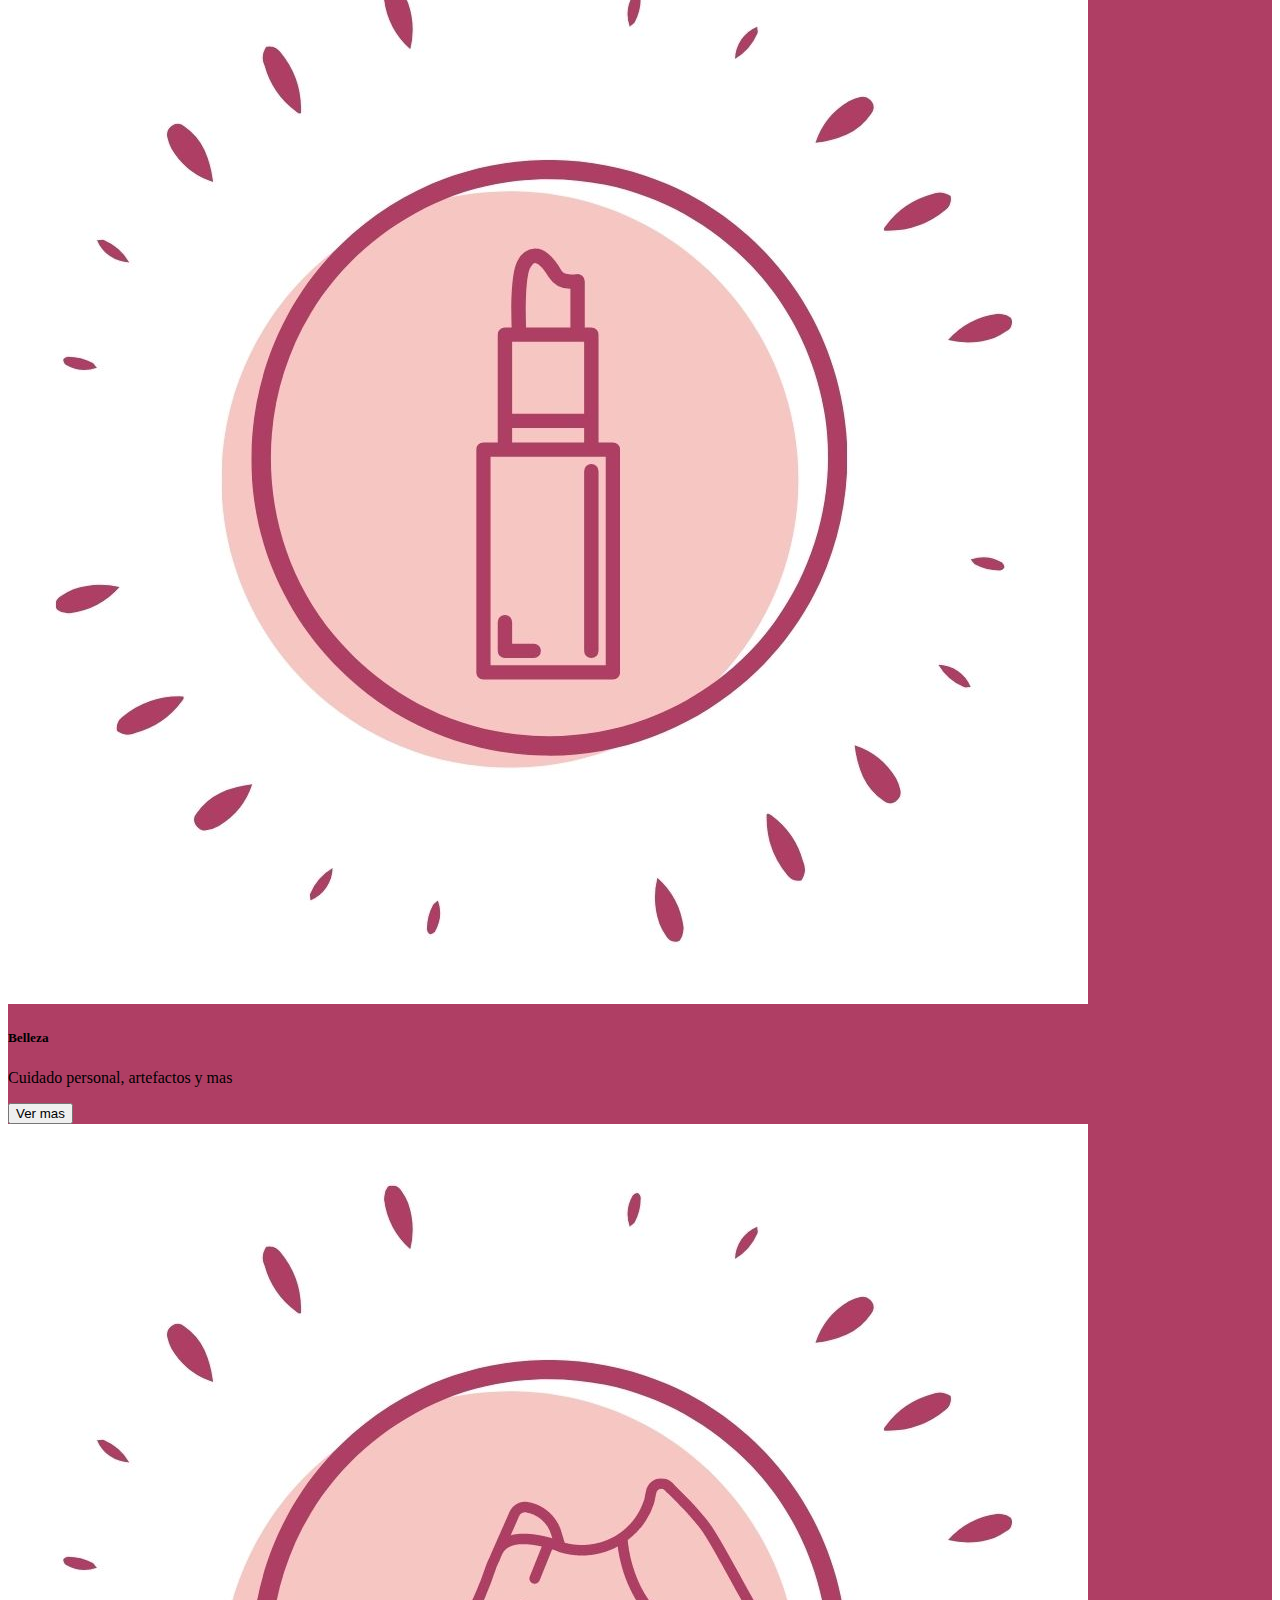
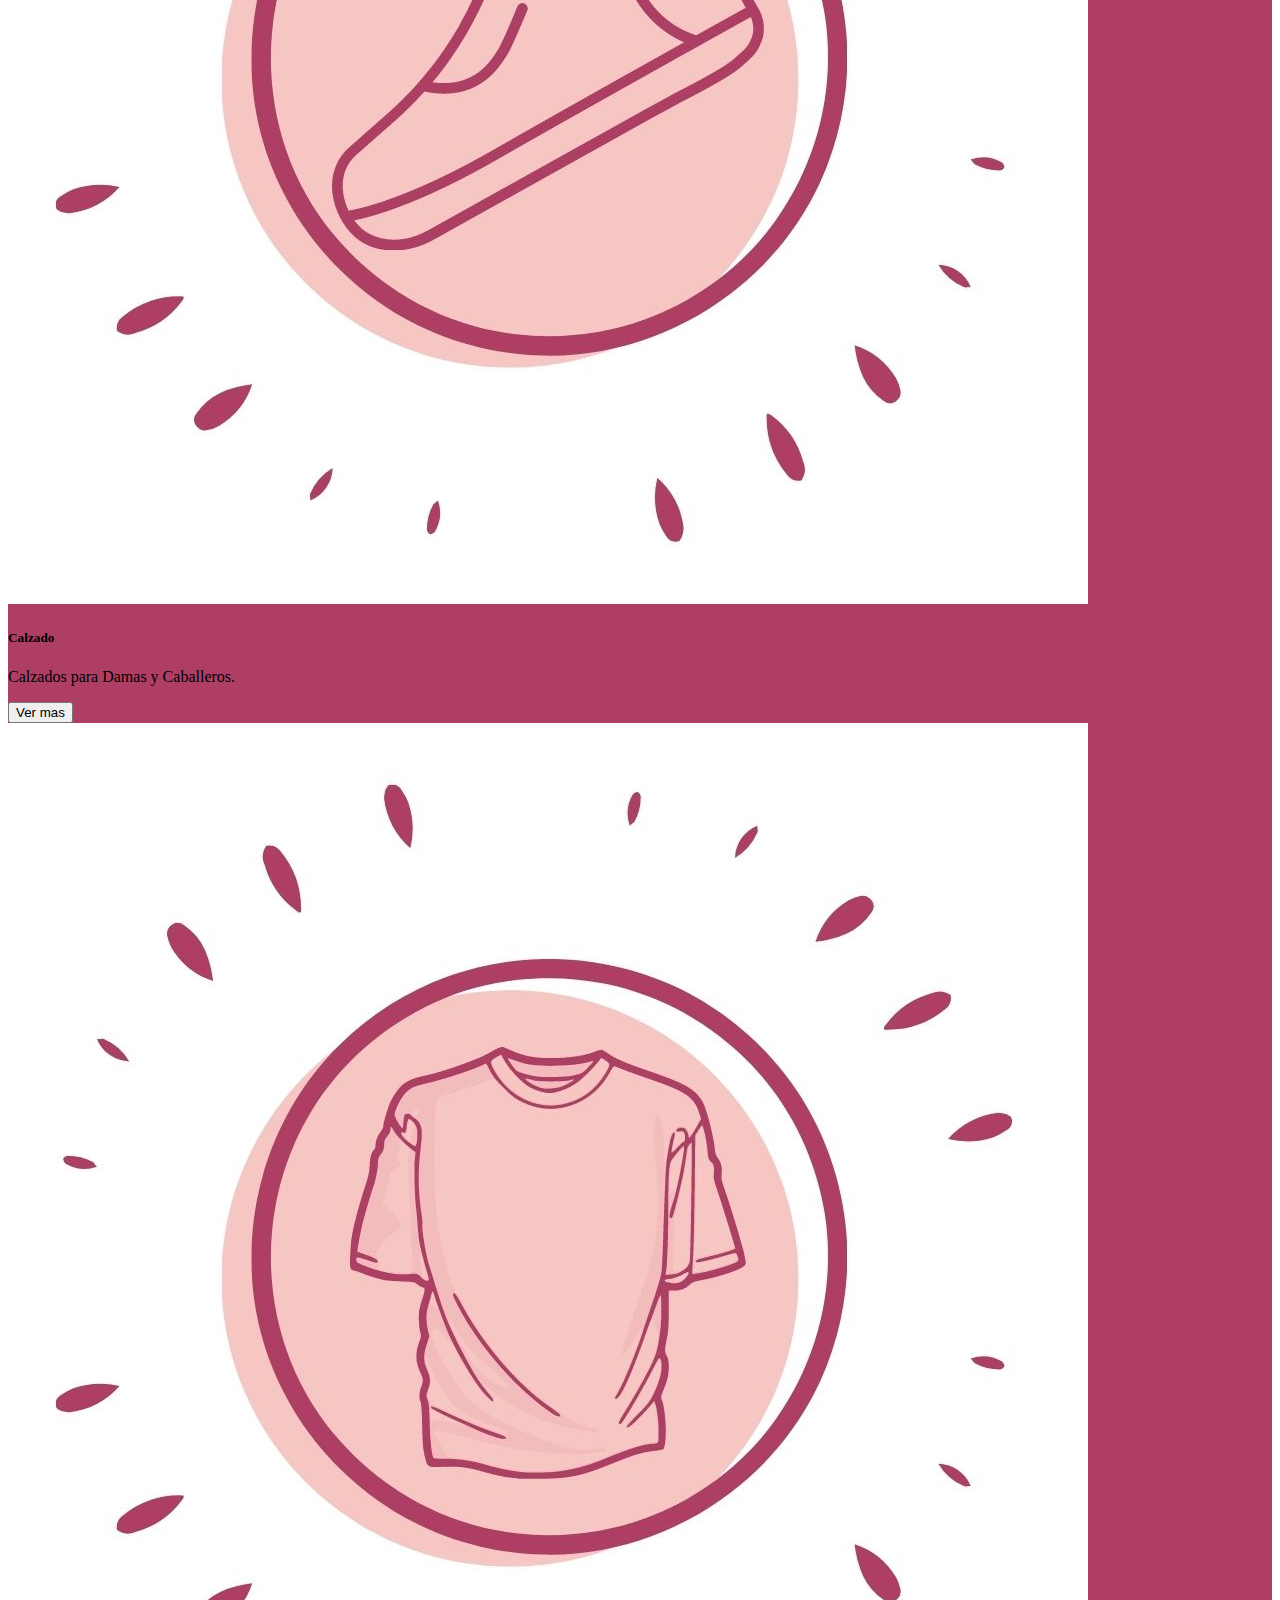
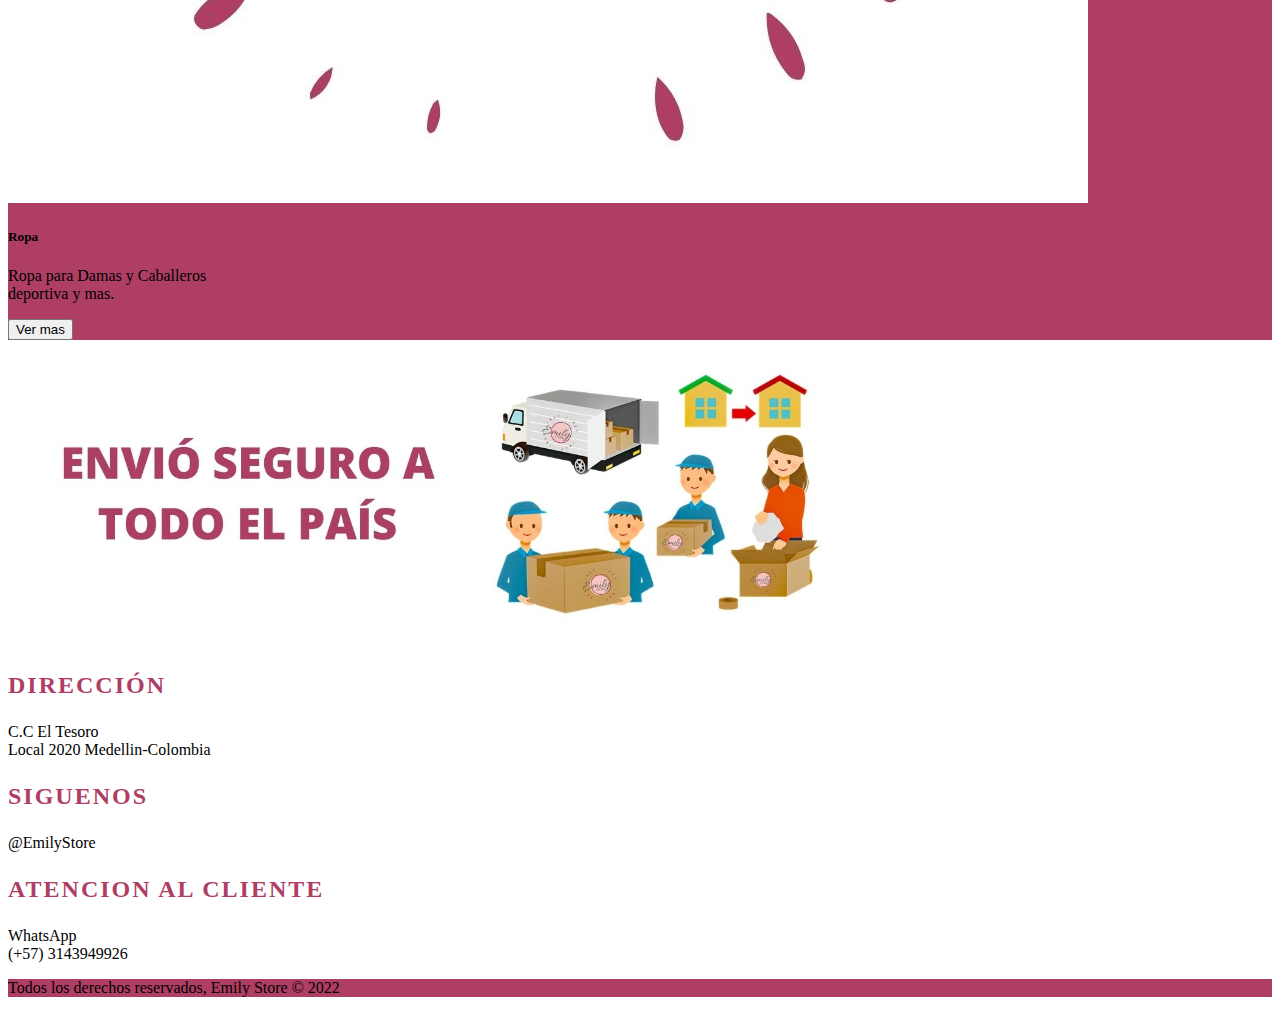
==== commit e4cb8184: "cambios css" ====
--- a/index.html
+++ b/index.html
@@ -39,7 +39,7 @@
                         <li>
                             <a href="./pages/carrito.html" class="nav-link menu">
                                 Carrito
-                            <span id="count-header" class="badge bg-emily-store rounded-pill">0</span>
+                                <span id="count-header" class="badge bg-emily-store rounded-circle font-count">0</span>
 
                             </a>
                         </li>
@@ -162,7 +162,7 @@
 
         </div>
         <div class="d-flex bg-emily-store">
-            <div class="container text-center text-light">
+            <div class="container text-center text-light pt-2 ">
                 <p>Todos los derechos reservados, Emily Store &copy; 2022</p>
             </div>
         </div>
--- a/css/index.css
+++ b/css/index.css
@@ -9,12 +9,19 @@
   background-color: #af3e64;
 }
 .bg-emily-store-light {
-    background-color: #f6c6c2;
+  background-color: #f6c6c2;
 }
-.text-color-emily-store{
-    color: #af3e64;
+.text-color-emily-store {
+  color: #af3e64;
 }
 .card-image {
   width: 16rem;
   height: 16rem !important;
+}
+.btn-emily-store {
+  background-color: #af3e64;
+  color: white;
+}
+.font-count{
+  font-family: sans-serif !important;
 }